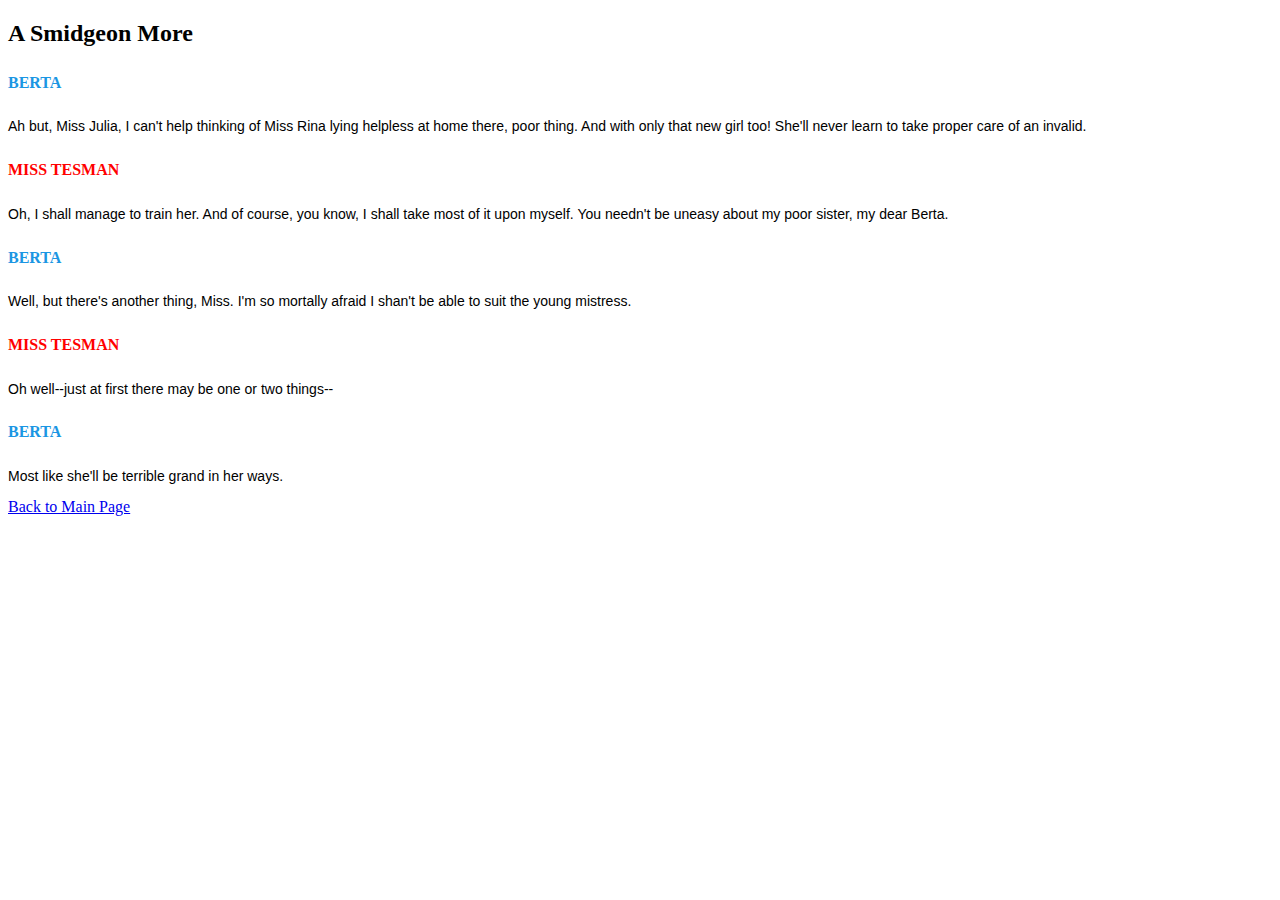
==== extra.html @ f5c3382d "created a extra.html file for next conversation" ====
<!DOCTYPE html>
<html>
    <head>
        <link rel="stylesheet" href="ibsen.css">
        <title>A Smidgeon More</title>
    </head>
    <body>
        <h2>A Smidgeon More</h2>
        <h5 class="name_berta">BERTA</h5> 
        <p class="speech">Ah but, Miss Julia, I can't help thinking of Miss Rina lying helpless
            at home there, poor thing. And with only that new girl too! She'll never
            learn to take proper care of an invalid.</p>

        <h5 class="name_miss">MISS TESMAN</h5>
        <p class="speech">Oh, I shall manage to train her. And of course, you know, I shall take
            most of it upon myself. You needn't be uneasy about my poor sister, my
            dear Berta.</p>
        
        <h5 class="name_berta">BERTA</h5>
        <p class = "speech">Well, but there's another thing, Miss. I'm so mortally afraid I shan't
            be able to suit the young mistress.</p>

        <h5 class="name_miss">MISS TESMAN</h5>
        <p class="speech">Oh well--just at first there may be one or two things--</p>

        <h5 class="name_berta">BERTA</h5>
        <p class = "speech">Most like she'll be terrible grand in her ways.</p>

        <a href="playpart.html">Back to Main Page</a>









    </body>
</html>
---- ibsen.css ----
.speech{
    font-family: Arial, Helvetica, sans-serif;
    font-size: 14px;
    color: black;
}

.direction{
    font-family: 'Times New Roman', Times, serif;
    font-size: 14px;
    color: black;
    background-color: #ededed;
    transition: background-color 0.3s, color 0.3s;
}
.direction:hover{
    background-color: #bfbbbb;
    color: white;
}

.name_miss{
    font-size: medium;
    color: #ff0000;
}

.name_berta{
    font-size: medium;
    color: #1b96e3;
}

.character-table{
    width: 100%;
    border-collapse: collapse;
    margin-top: 30px;
}

.character-table th,
.character-table td {
    border: 2px solid #ccc;
    padding: 8px;
    text-align: center;
}

/*.character-table th{
    background-color: #f5f5f5;
}*/

.character-table tbody tr:nth-child(even){
    background-color: #f2f2f2;
}
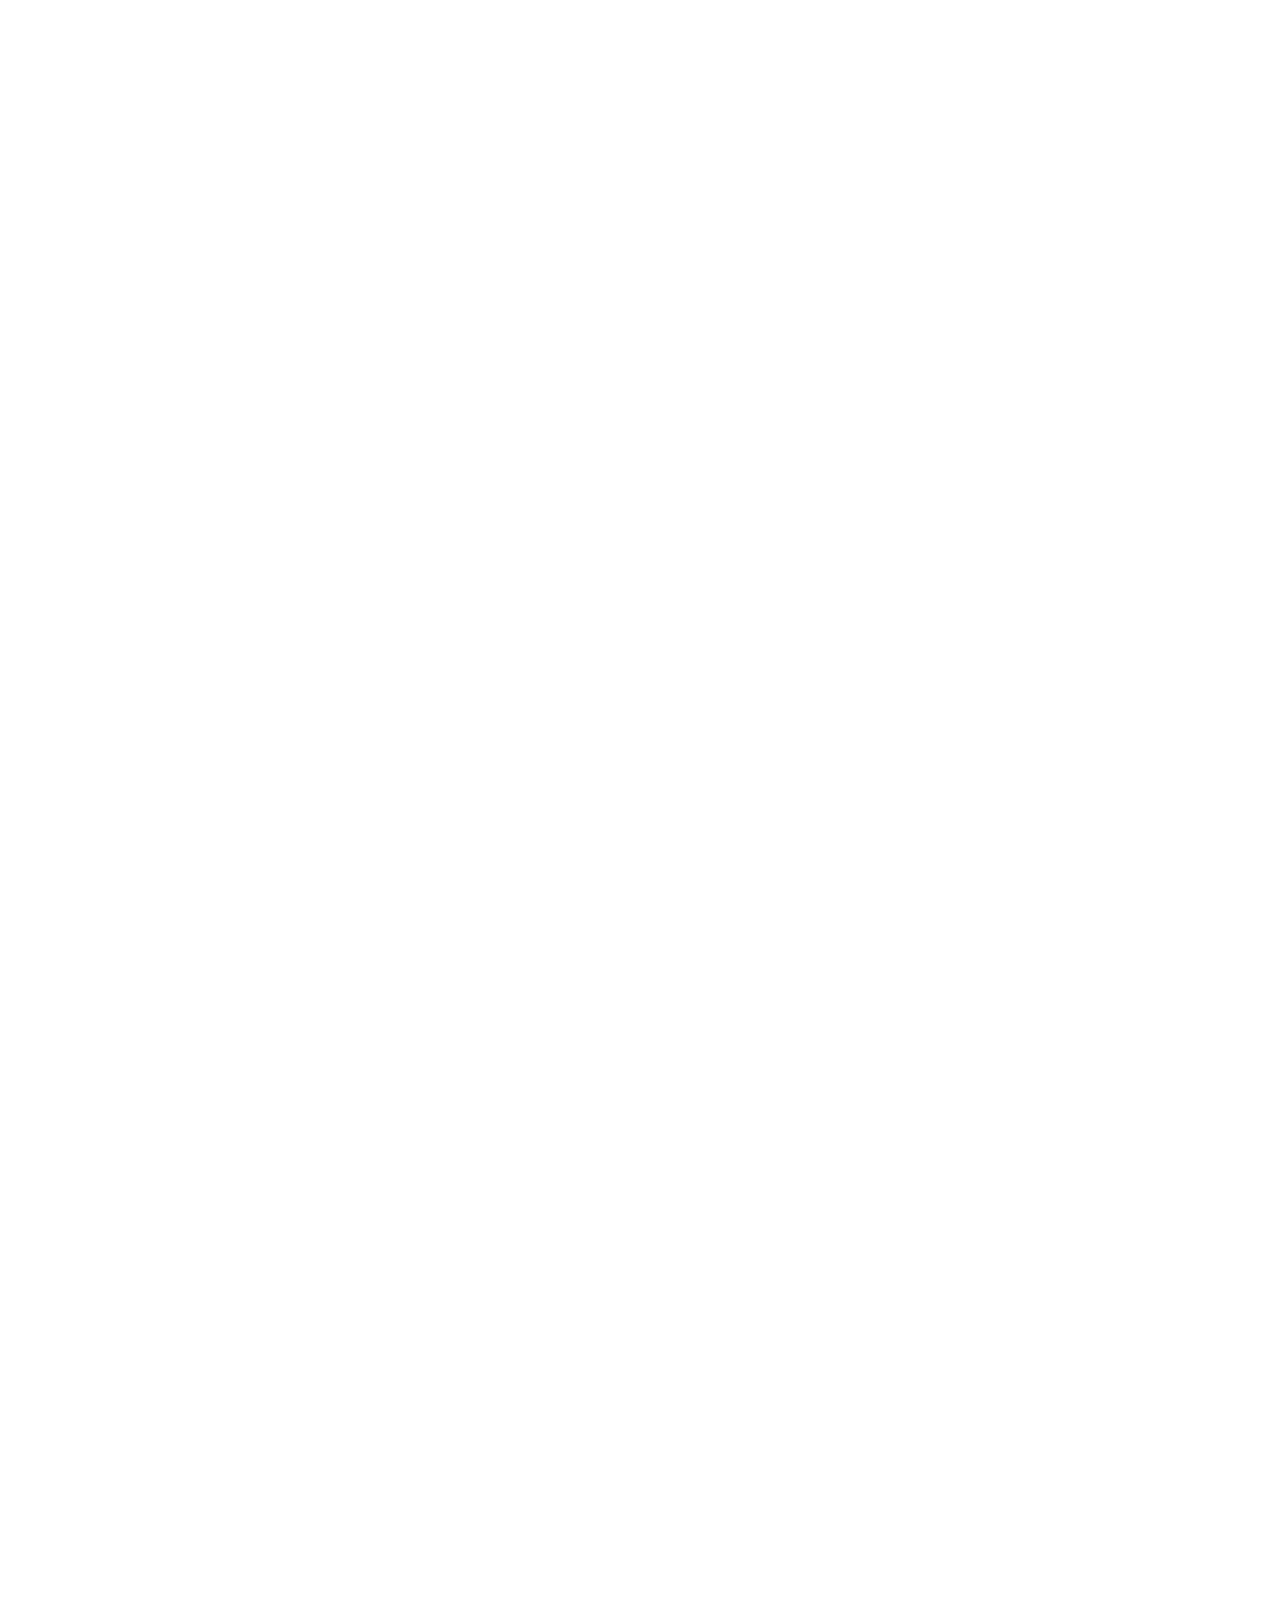
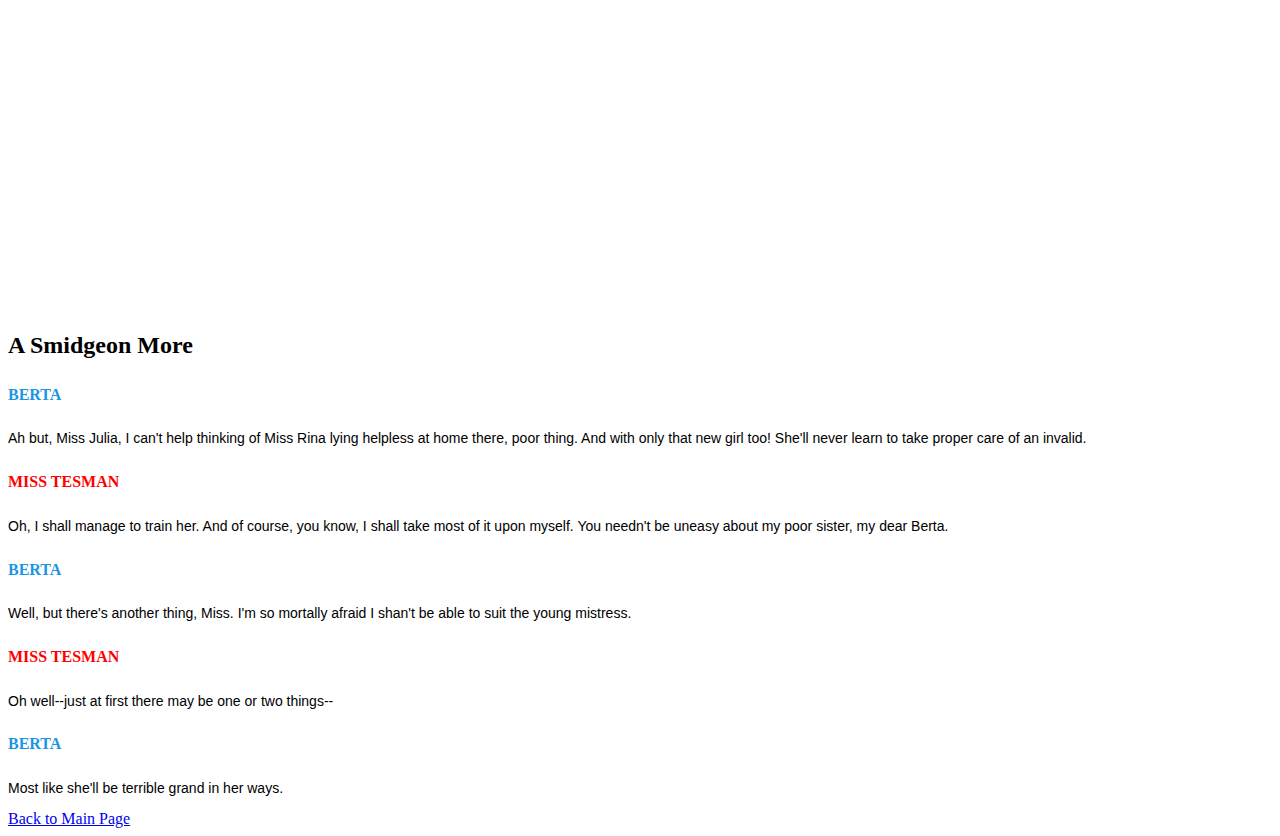
==== commit 91166078: "added naviagation div" ====
--- a/extra.html
+++ b/extra.html
@@ -5,6 +5,11 @@
         <title>A Smidgeon More</title>
     </head>
     <body>
+        <div class="navbar">
+            <a href="playpart.html"><img src="baseline_home_white_24dp.png" height="50%" width="50%"/></a>
+            <a href="extra.html"><img src="baseline_navigate_next_white_24dp.png" height="100%" width="100%"/></a>
+        </div>
+        
         <h2>A Smidgeon More</h2>
         <h5 class="name_berta">BERTA</h5> 
         <p class="speech">Ah but, Miss Julia, I can't help thinking of Miss Rina lying helpless
@@ -28,13 +33,7 @@
 
         <a href="playpart.html">Back to Main Page</a>
 
-
-
-
-
-
-
-
-
+        
+    
     </body>
 </html>--- a/ibsen.css
+++ b/ibsen.css
@@ -45,4 +45,14 @@
 
 .character-table tbody tr:nth-child(even){
     background-color: #f2f2f2;
+}
+
+.name_berta:hover{
+    text-shadow: 5px 5px 5px #1b96e3;
+    border: 2px solid  #1b96e3;
+    } 
+
+.name_miss:hover{
+text-shadow: 5px 5px 5px #ff0000;
+border: 2px solid #ff0000;
 }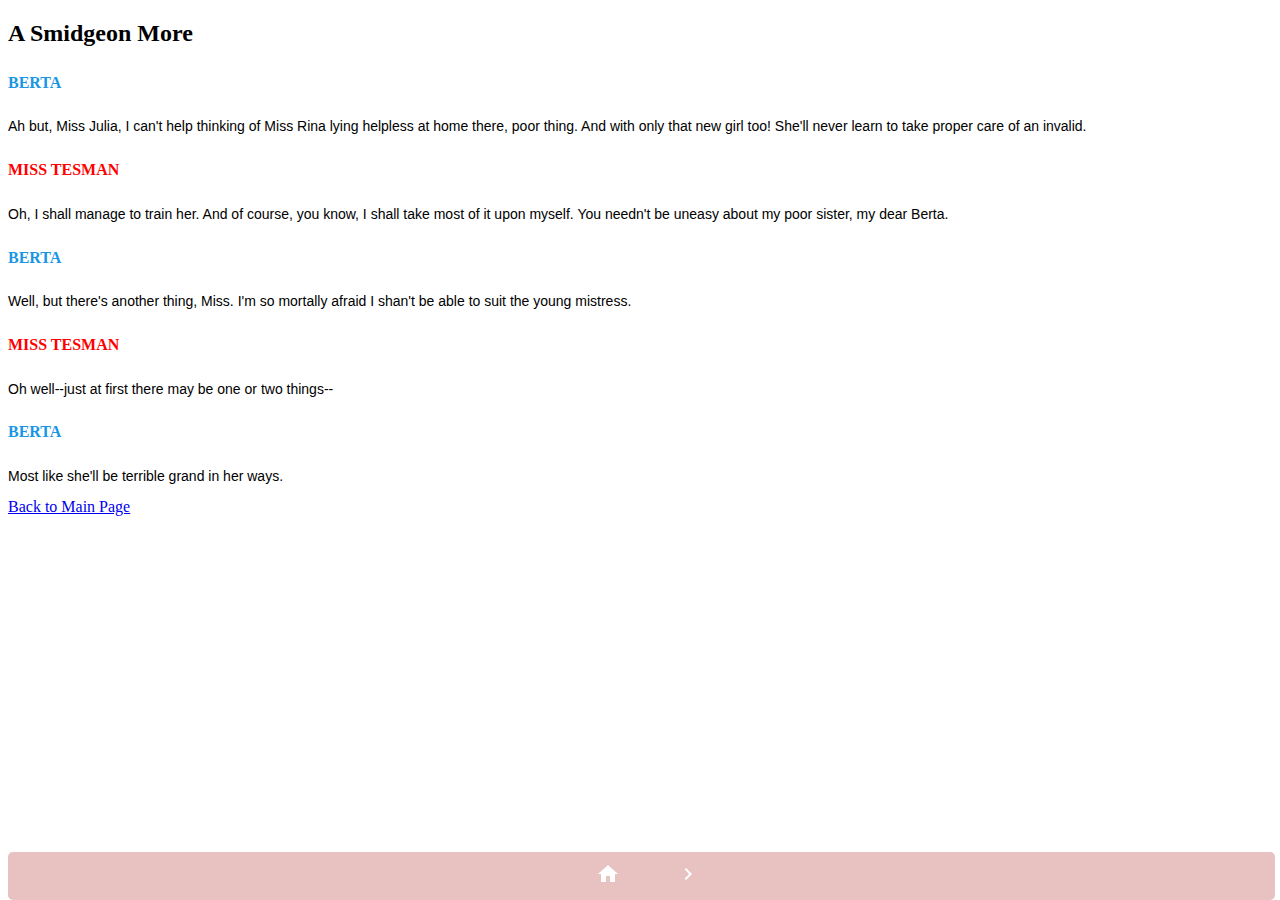
==== commit 60869234: "updated index,html name in the nav bar" ====
--- a/extra.html
+++ b/extra.html
@@ -6,7 +6,7 @@
     </head>
     <body>
         <div class="navbar">
-            <a href="playpart.html"><img src="baseline_home_white_24dp.png" height="50%" width="50%"/></a>
+            <a href="index.html"><img src="baseline_home_white_24dp.png" height="50%" width="50%"/></a>
             <a href="extra.html"><img src="baseline_navigate_next_white_24dp.png" height="100%" width="100%"/></a>
         </div>
         
--- a/ibsen.css
+++ b/ibsen.css
@@ -53,6 +53,31 @@
     } 
 
 .name_miss:hover{
-text-shadow: 5px 5px 5px #ff0000;
+text-shadow: px 5px 5px #ff0000;
 border: 2px solid #ff0000;
-}+}
+
+/* Style for the bottom navbar */
+.navbar {
+    border-radius: 5px;
+    overflow: hidden;
+    background-color: #e8c1c1; /* Background color */
+    text-align: center;
+    position: fixed;
+    bottom: 0;
+    width: 99%;
+}
+
+/* Style for navbar links */
+.navbar a {
+    display: inline-block;
+    padding: 10px 20px; 
+    text-align: center;
+    text-decoration: none;
+    color: #fff; 
+}
+
+/* Hover effect for navbar links */
+.navbar a:hover {
+    background-color: #edabab; /* Background color on hover */
+}
